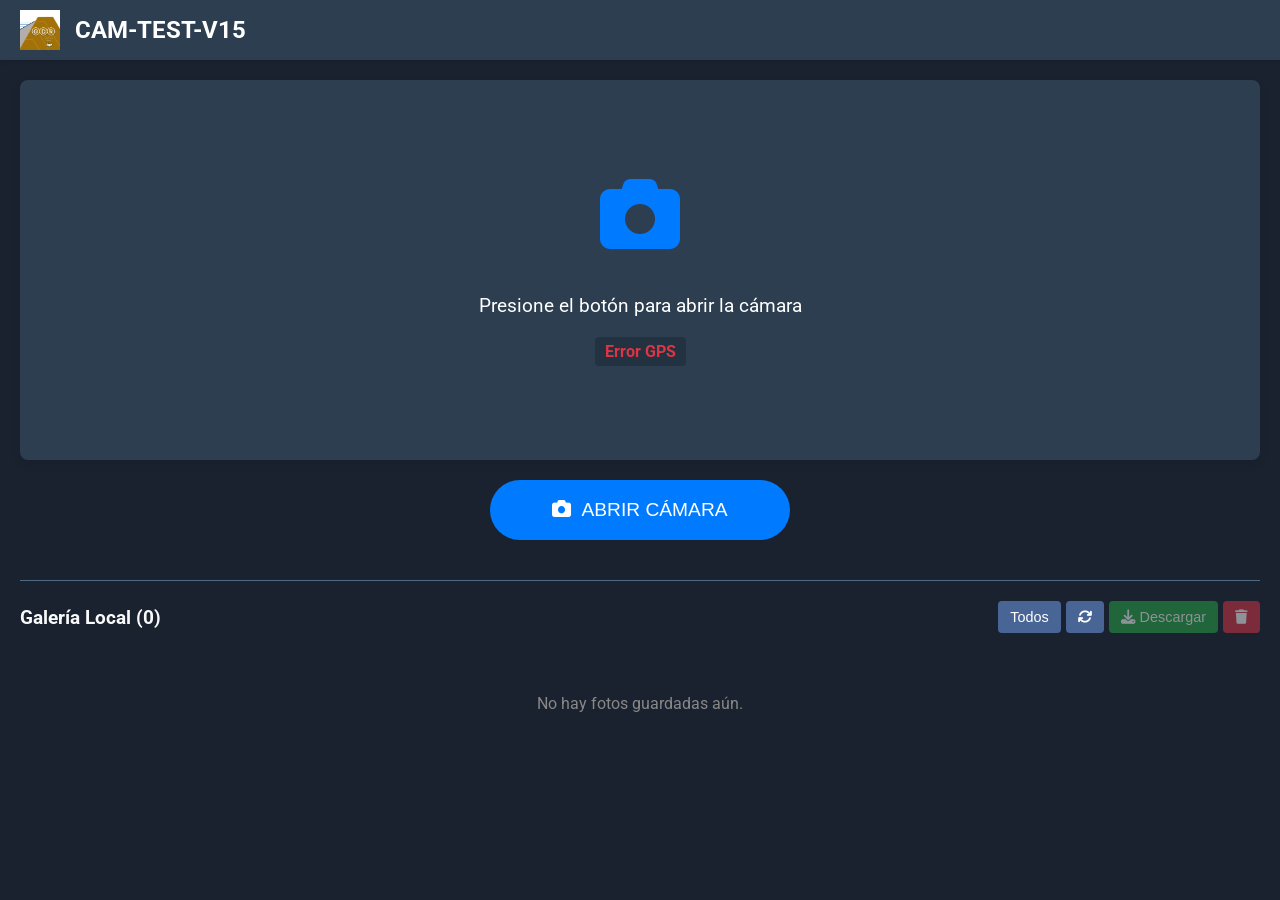
==== index.html @ 3b2fda7e "man" ====
<!DOCTYPE html>
<html lang="es">
<head>
    <meta charset="UTF-8">
    <meta name="viewport" content="width=device-width, initial-scale=1.0">
    <title>CAM-TEST-V0 - Aplicación de Captura de Fotos</title>
    <link rel="manifest" href="manifest.json">
    <link rel="icon" href="img/icon-512x512.png" type="image/png">
    <link rel="apple-touch-icon" href="img/icon-512x512.png">
    <meta name="theme-color" content="#007bff">
    <link rel="stylesheet" href="https://cdnjs.cloudflare.com/ajax/libs/font-awesome/6.2.0/css/all.min.css">
    <link rel="preconnect" href="https://fonts.googleapis.com">
    <link rel="preconnect" href="https://fonts.gstatic.com" crossorigin>
    <link href="https://fonts.googleapis.com/css2?family=Roboto:wght@400;500;700&display=swap" rel="stylesheet">
    <link rel="stylesheet" href="style.css">
    <link rel="icon" href="data:image/svg+xml,<svg xmlns=%22http://www.w3.org/2000/svg%22 viewBox=%220 0 100 100%22><text y=%22.9em%22 font-size=%2290%22>📷</text></svg>">
</head>
<body>
    <div class="container-fluid">
        <header class="header">
            <img src="img/LOGO GDR.jpeg" alt="GDR Logo" class="logo">
            <h1>CAM-TEST-V15        </h1>
        </header>
        
        <main class="main-content">
            <div id="camera-section">
                <div class="camera-placeholder">
                    <i class="fas fa-camera fa-5x"></i>
                    <p>Presione el botón para abrir la cámara</p>
                    <div id="gps-status">Esperando GPS...</div>
                </div>
                
                <!-- Input oculto para activar la cámara nativa -->
                <input type="file" id="camera-input" accept="image/*" capture="environment" hidden>

                <div class="controls native-controls">
                    <button id="take-photo" class="control-btn big-btn" disabled><i class="fas fa-camera"></i> ABRIR CÁMARA</button>
                </div>

                <div id="gallery-container" class="gallery-container">
                    <div class="gallery-header">
                        <h3>Galería Local (<span id="gallery-count">0</span>)</h3>
                        <div class="gallery-actions">
                            <button id="select-all-btn" class="btn-small">Todos</button>
                            <button id="refresh-gallery-btn" class="btn-small" title="Actualizar Galería"><i class="fas fa-sync"></i></button>
                            <button id="download-selected-btn" class="btn-small btn-success" disabled><i class="fas fa-download"></i> Descargar</button>
                            <button id="delete-selected-btn" class="btn-small btn-danger" disabled><i class="fas fa-trash"></i></button>
                        </div>
                    </div>
                    <div id="gallery-grid" class="gallery-grid">
                        <!-- Las fotos aparecerán aquí -->
                        <p class="empty-msg">No hay fotos guardadas aún.</p>
                    </div>
                </div>
            </div>
            
            <div id="form-section" class="hidden">
                <div class="form-container">
                    <h2>Formulario de Observación</h2>
                    
                    <div class="form-group">
                        <label for="work-front-search">Frente de Trabajo:</label>
                        <div class="searchable-select">
                            <input type="text" id="work-front-search" placeholder="Buscar o seleccionar frente..." autocomplete="off">
                            <div id="work-front-options" class="searchable-options hidden"></div>
                            <select id="work-front" required class="hidden">
                                <option value="">Seleccione una opción</option>
                                <option value="otro">Otro</option>
                            </select>
                        </div>
                    </div>

                    <div class="form-group hidden" id="other-work-front-group">
                        <label for="other-work-front">Especifique Frente de Trabajo:</label>
                        <input type="text" id="other-work-front" placeholder="Ingrese el frente de trabajo personalizado">
                    </div>
                    
                    <div class="form-group">
                        <label for="coronation">Coronamiento:</label>
                        <select id="coronation" required>
                            <option value="">Seleccione una opción</option>
                            <option value="C980">C980</option>
                            <option value="C990">C990</option>
                            <option value="DRQ">DRQ</option>
                        </select>
                    </div>
                    
                    <div class="form-group">
                        <label for="observation-category">Categoría de Observación:</label>
                        <select id="observation-category" required>
                            <option value="">Seleccione una opción</option>
                            <option value="rutina">Rutina</option>
                            <option value="liberacion">Liberación</option>
                            <option value="novedad">Novedad</option>
                            <option value="importante">Importante</option>
                        </select>
                    </div>
                    
                    <div class="form-group">
                        <label>Actividad Realizada:</label>
                        <div id="activity-list" class="activity-checkbox-list">
                            <!-- Las actividades se cargarán dinámicamente -->
                        </div>
                        <div id="other-activity-group" class="hidden" style="margin-top: 10px;">
                            <input type="text" id="other-activity" placeholder="Especifique otra actividad">
                        </div>
                    </div>

                    <div class="form-group">
                        <label for="gps-coords">Coordenadas GPS:</label>
                        <input type="text" id="gps-coords" disabled>
                    </div>
                    
                    <div class="action-buttons">
                        <button id="save-photo-without-form" class="btn btn-secondary">Guardar Foto sin Formulario</button>
                        <button id="save-metadata" class="btn btn-primary">Guardar Foto con Metadatos</button>
                    </div>
                </div>
            </div>
            
            <div id="result-section" class="result-container hidden">
                <h2>Foto Capturada</h2>
                <img id="photo-preview" src="" alt="Vista previa de la foto">
                <div class="rotation-controls">
                    <button id="rotate-left" class="btn btn-secondary"><i class="fas fa-undo"></i> Girar Izquierda</button>
                    <button id="rotate-right" class="btn btn-secondary">Girar Derecha <i class="fas fa-redo"></i></button>
                </div>
                <div class="action-buttons">
                    <button id="new-capture" class="btn btn-secondary">Nueva Captura</button>
                    <button id="download-photo" class="btn btn-primary">Guardar en Galería</button>
                    <button id="view-metadata" class="btn btn-secondary">Ver Metadatos</button>
                </div>
            </div>
        </main>
        
        <div id="status-message" class="status hidden"></div>
    </div>

    <div id="metadata-modal" class="modal hidden">
        <div class="modal-content">
            <span class="close-button">&times;</span>
            <h2>Metadatos de la Imagen</h2>
            <pre id="metadata-display"></pre>
        </div>
    </div>

    <!-- Galería Section (Template) -->
    <template id="gallery-item-template">
        <div class="gallery-item">
            <img src="" alt="Foto guardada">
            <div class="gallery-item-overlay">
                <input type="checkbox" class="gallery-checkbox">
            </div>
        </div>
    </template>

    <script src="jszip.min.js"></script>
    <script src="FileSaver.min.js"></script>
    <script src="exif.js"></script>
    <script src="piexif.js"></script>
    <script src="app.js"></script>
    <script>
      if ('serviceWorker' in navigator) {
        window.addEventListener('load', () => {
          navigator.serviceWorker.register('./sw.js')
            .then((registration) => {
              console.log('Service Worker registered with scope:', registration.scope);
            })
            .catch((error) => {
              console.log('Service Worker registration failed:', error);
            });
        });
      }
    </script>
</body>
</html>
---- style.css ----
:root {
    --primary-color: #007bff;
    --secondary-color: #496596;
    --success-color: #28a745;
    --danger-color: #dc3545;
    --light-color: #f8f9fa;
    --dark-color: #343a40;
    --font-family: 'Roboto', sans-serif;
}

body {
    font-family: var(--font-family);
    margin: 0;
    padding: 0;
    background-color: #1A2230;
    color: var(--light-color);
}

.container-fluid {
    padding: 0;
}

.header {
    background-color: #2c3e50;
    color: white;
    padding: 10px 20px;
    display: flex;
    align-items: center;
    box-shadow: 0 2px 4px rgba(0, 0, 0, 0.1);
}

.logo {
    height: 40px;
    margin-right: 15px;
}

.header h1 {
    margin: 0;
    font-size: 1.5rem;
}

.main-content {
    padding: 20px;
}

/* Native Camera Styles */
.camera-placeholder {
    background-color: #2c3e50;
    color: #ffffff;
    text-align: center;
    padding: 40px 20px;
    border-radius: 8px;
    margin-bottom: 20px;
    display: flex;
    flex-direction: column;
    align-items: center;
    justify-content: center;
    min-height: 300px;
    box-shadow: 0 4px 8px rgba(0, 0, 0, 0.1);
}

.camera-placeholder i {
    margin-bottom: 20px;
    color: var(--primary-color);
}

.camera-placeholder p {
    font-size: 1.2rem;
    margin-bottom: 10px;
}

#gps-status {
    font-weight: bold;
    margin-top: 10px;
    padding: 5px 10px;
    background: rgba(0,0,0,0.2);
    border-radius: 4px;
}

.controls.native-controls {
    display: flex;
    justify-content: center;
    margin-bottom: 20px;
}

.control-btn.big-btn {
    background-color: var(--primary-color);
    color: white;
    border: none;
    cursor: pointer;
    transition: background-color 0.3s;
    padding: 15px 30px;
    border-radius: 50px;
    font-size: 1.2rem;
    display: flex;
    align-items: center;
    justify-content: center;
    gap: 10px;
    width: 100%;
    max-width: 300px;
}

.control-btn.big-btn:hover {
    background-color: #0056b3;
}

.control-btn.big-btn:disabled {
    background-color: var(--secondary-color);
    cursor: not-allowed;
}

/* Legacy controls (kept if needed) */
.controls {
    display: flex;
    justify-content: center;
    align-items: center;
    flex-wrap: nowrap;
    margin-top: 20px;
    overflow-x: auto;
    padding-bottom: 10px;
}

.control-btn {
    background-color: var(--primary-color);
    color: white;
    border: none;
    border-radius: 50%;
    width: 60px;
    height: 60px;
    font-size: 1.5rem;
    cursor: pointer;
    transition: background-color 0.3s;
    margin: 0 5px;
}

canvas {
    display: none;
}

/* Form Styles */
.form-container {
    max-width: 600px;
    margin: 0 auto;
    padding: 20px;
    background-color: #2c3e50;
    border-radius: 8px;
    box-shadow: 0 4px 8px rgba(0, 0, 0, 0.1);
}

.form-group {
    margin-bottom: 15px;
}

.form-group label {
    display: block;
    margin-bottom: 5px;
    font-weight: 500;
}

.form-group input,
.form-group select,
.form-group textarea {
    width: 100%;
    padding: 10px;
    border: 1px solid #ced4da;
    border-radius: 4px;
    box-sizing: border-box;
    background-color: #1A2230;
    color: var(--light-color);
}

.action-buttons {
    text-align: center;
    margin-top: 20px;
}

.btn {
    padding: 10px 20px;
    border: none;
    border-radius: 4px;
    cursor: pointer;
    font-size: 1rem;
    margin: 0 5px;
    transition: background-color 0.3s;
}

.btn-primary {
    background-color: var(--primary-color);
    color: white;
}

.btn-secondary {
    background-color: var(--secondary-color);
    color: white;
}

/* Result Section */
.result-container {
    max-width: 600px;
    margin: 0 auto;
    padding: 20px;
    background-color: white;
    border-radius: 8px;
    box-shadow: 0 4px 8px rgba(0, 0, 0, 0.1);
    color: #333; /* Text dark on white bg */
}

.result-container h2 {
    color: #333;
}

.result-container img {
    max-width: 100%;
    border-radius: 8px;
}

.rotation-controls {
    text-align: center;
    margin: 15px 0;
}

.rotation-controls .btn {
    margin: 0 5px;
}

/* Status Message */
.status {
    position: fixed;
    top: 20px;
    left: 50%;
    transform: translateX(-50%);
    padding: 10px 20px;
    border-radius: 20px;
    text-align: center;
    font-weight: 500;
    z-index: 1001;
}

.status.success {
    background-color: var(--success-color);
    color: white;
}

.status.error {
    background-color: var(--danger-color);
    color: white;
}

.hidden {
    display: none;
}

/* Modal */
.modal {
    position: fixed;
    z-index: 1000;
    left: 0;
    top: 0;
    width: 100%;
    height: 100%;
    overflow: auto;
    background-color: rgba(0, 0, 0, 0.5);
}

.modal-content {
    background-color: #2c3e50;
    margin: 15% auto;
    padding: 20px;
    border: 1px solid #888;
    width: 80%;
    max-width: 500px;
    border-radius: 8px;
}

#metadata-display {
    white-space: pre-wrap;
    word-wrap: break-word;
    background-color: #1A2230;
    border: 1px solid #ced4da;
    border-radius: 4px;
    padding: 15px;
    font-family: monospace;
    max-height: 400px;
    overflow-y: auto;
    color: var(--light-color);
}

.loading {
    display: inline-block;
    width: 18px;
    height: 18px;
    border: 3px solid rgba(255,255,255,.3);
    border-radius: 50%;
    border-top-color: #fff;
    animation: spin 1s ease-in-out infinite;
    margin-right: 8px;
    vertical-align: middle;
}

@keyframes spin {
    to { transform: rotate(360deg); }
}

/* Searchable Select */
.searchable-select {
    position: relative;
}

.searchable-options {
    position: absolute;
    top: 100%;
    left: 0;
    right: 0;
    background-color: #2c3e50;
    border: 1px solid #4e6a85;
    border-top: none;
    border-radius: 0 0 4px 4px;
    max-height: 200px;
    overflow-y: auto;
    z-index: 1000;
}

.searchable-options .option {
    padding: 10px;
    cursor: pointer;
    color: var(--light-color);
}

.searchable-options .option:hover {
    background-color: #4e6a85;
}

/* Activity Multi-select Styles */
.activity-checkbox-list {
    background-color: #1A2230;
    border: 1px solid #4e6a85;
    border-radius: 4px;
    padding: 10px;
    max-height: 250px;
    overflow-y: auto;
    display: flex;
    flex-direction: column;
    gap: 8px;
}

.activity-item {
    display: flex;
    align-items: center;
    gap: 10px;
    cursor: pointer;
    padding: 8px;
    border-radius: 4px;
    transition: background-color 0.2s;
}

.activity-item:hover {
    background-color: #2c3e50;
}

.activity-item input[type="checkbox"] {
    width: 20px;
    height: 20px;
    cursor: pointer;
    margin: 0;
}

.activity-item span {
    font-size: 1rem;
    color: var(--light-color);
}

/* Gallery Styles (New) */
.gallery-container {
    margin-top: 30px;
    border-top: 1px solid #4e6a85;
    padding-top: 20px;
}

.gallery-header {
    display: flex;
    justify-content: space-between;
    align-items: center;
    margin-bottom: 15px;
    flex-wrap: wrap;
    gap: 10px;
}

.gallery-header h3 {
    margin: 0;
    font-size: 1.2rem;
}

.gallery-actions {
    display: flex;
    gap: 5px;
}

.btn-small {
    padding: 8px 12px;
    font-size: 0.9rem;
    border-radius: 4px;
    border: none;
    cursor: pointer;
    color: white;
    background-color: var(--secondary-color);
    display: flex;
    align-items: center;
    gap: 5px;
}

.btn-success {
    background-color: var(--success-color);
}

.btn-danger {
    background-color: var(--danger-color);
}

.btn-small:disabled {
    opacity: 0.5;
    cursor: not-allowed;
}

.gallery-grid {
    display: grid;
    grid-template-columns: repeat(auto-fill, minmax(140px, 1fr));
    gap: 15px;
    /* Removed max-height to let it grow naturally */
    padding: 10px;
}

.gallery-item {
    position: relative;
    width: 100%;
    padding-top: 100%; /* Force 1:1 Aspect Ratio robustly */
    border-radius: 8px;
    overflow: hidden;
    border: 3px solid transparent;
    cursor: pointer;
    box-shadow: 0 4px 6px rgba(0,0,0,0.3);
    background-color: #000;
}

.gallery-item img {
    position: absolute;
    top: 0;
    left: 0;
    width: 100%;
    height: 100%;
    object-fit: cover; /* Ensures image covers the square without distortion */
    transition: transform 0.2s;
}

.gallery-item:hover img {
    transform: scale(1.05); /* Slight zoom on hover */
}

.gallery-item-overlay {
    position: absolute;
    top: 8px;
    right: 8px;
    z-index: 2;
    background: rgba(0,0,0,0.5); /* Better visibility for checkbox */
    border-radius: 4px;
    padding: 2px;
}

.gallery-checkbox {
    width: 20px;
    height: 20px;
    cursor: pointer;
}

.gallery-item.selected {
    border-color: var(--primary-color);
}

.empty-msg {
    grid-column: 1 / -1;
    text-align: center;
    color: #888;
    padding: 20px;
}
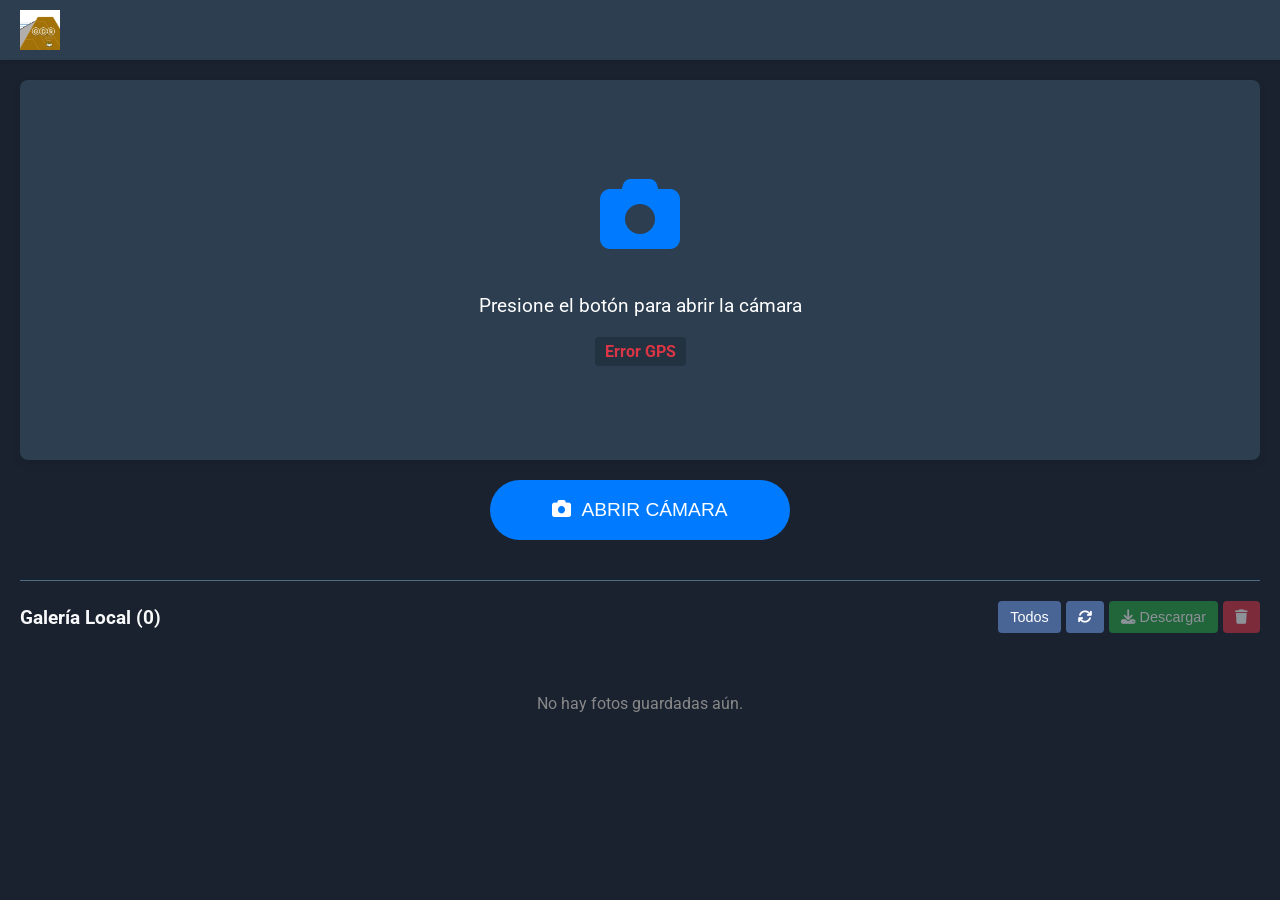
==== commit d584b9d7: "main" ====
--- a/index.html
+++ b/index.html
@@ -19,7 +19,7 @@
     <div class="container-fluid">
         <header class="header">
             <img src="img/LOGO GDR.jpeg" alt="GDR Logo" class="logo">
-            <h1>CAM-TEST-V15        </h1>
+            <h1><CAM-TEST-V16></CAM-TEST-V16>        </h1>
         </header>
         
         <main class="main-content">
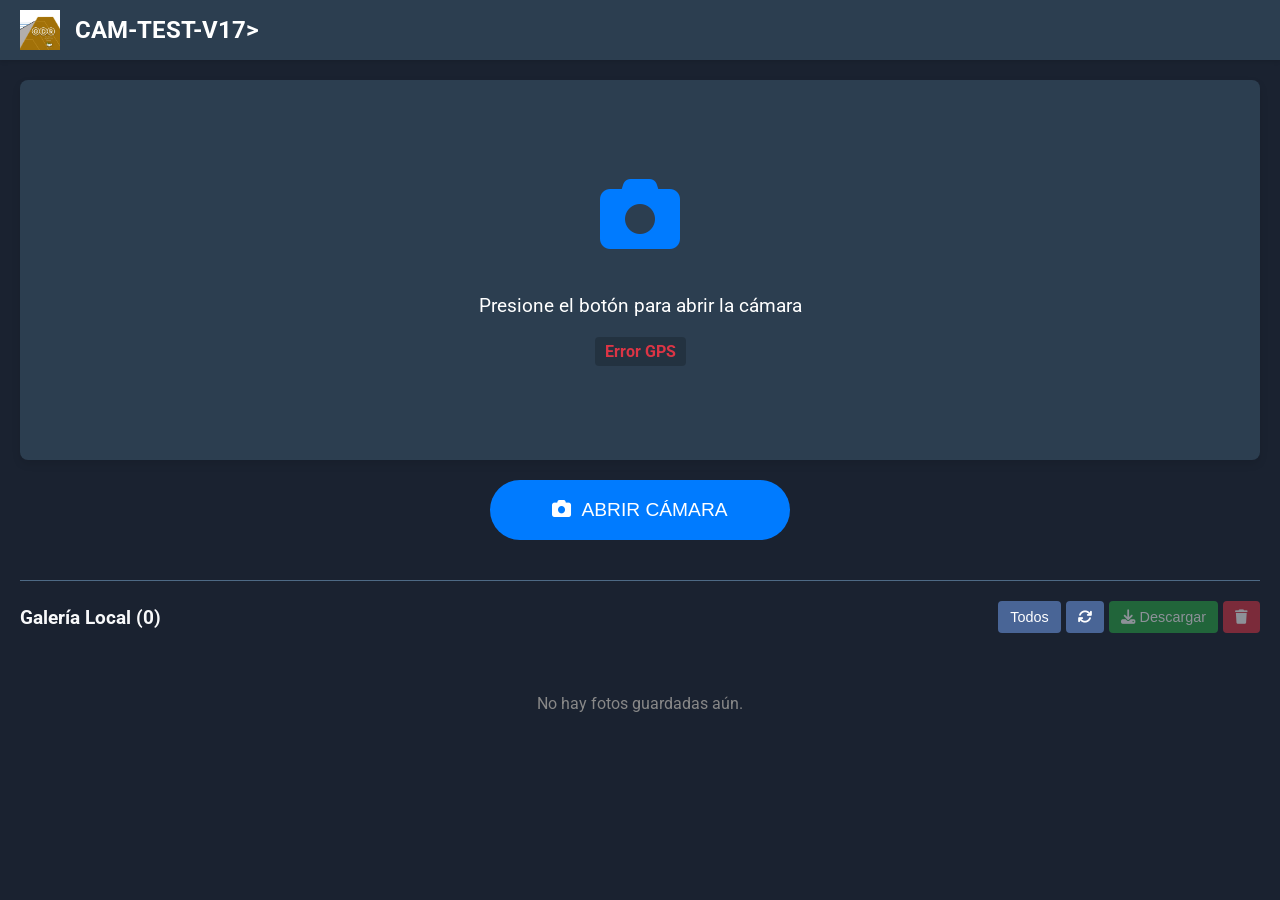
==== commit edea09dc: "v17" ====
--- a/index.html
+++ b/index.html
@@ -19,7 +19,7 @@
     <div class="container-fluid">
         <header class="header">
             <img src="img/LOGO GDR.jpeg" alt="GDR Logo" class="logo">
-            <h1><CAM-TEST-V16></CAM-TEST-V16>        </h1>
+            <h1><CAM-TEST-V17>CAM-TEST-V17></CAM-TEST-V17></h1>
         </header>
         
         <main class="main-content">
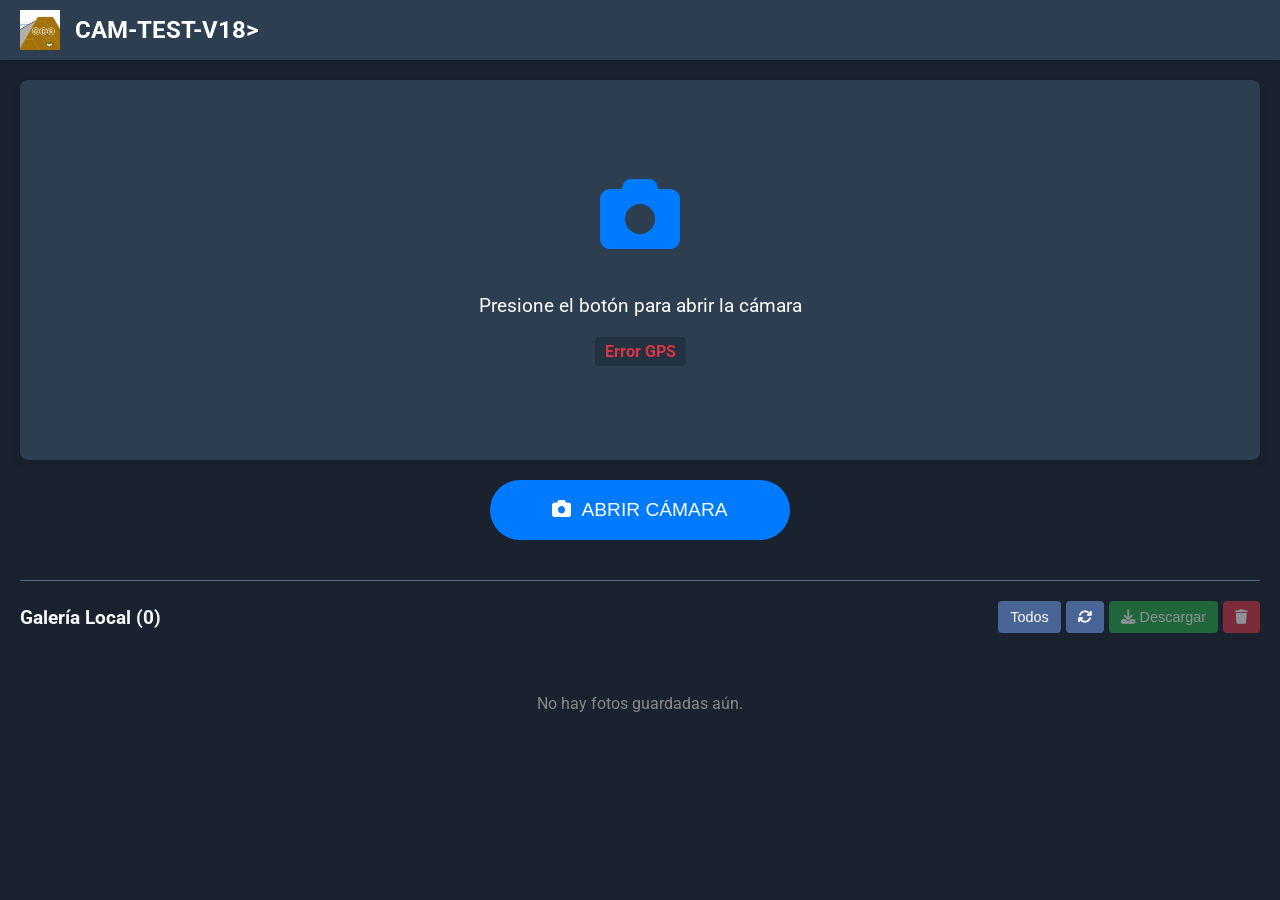
==== commit 8befcb39: "main nuevas actividades" ====
--- a/index.html
+++ b/index.html
@@ -19,7 +19,7 @@
     <div class="container-fluid">
         <header class="header">
             <img src="img/LOGO GDR.jpeg" alt="GDR Logo" class="logo">
-            <h1><CAM-TEST-V17>CAM-TEST-V17></CAM-TEST-V17></h1>
+            <h1><CAM-TEST-V17>CAM-TEST-V18></CAM-TEST-V17></h1>
         </header>
         
         <main class="main-content">
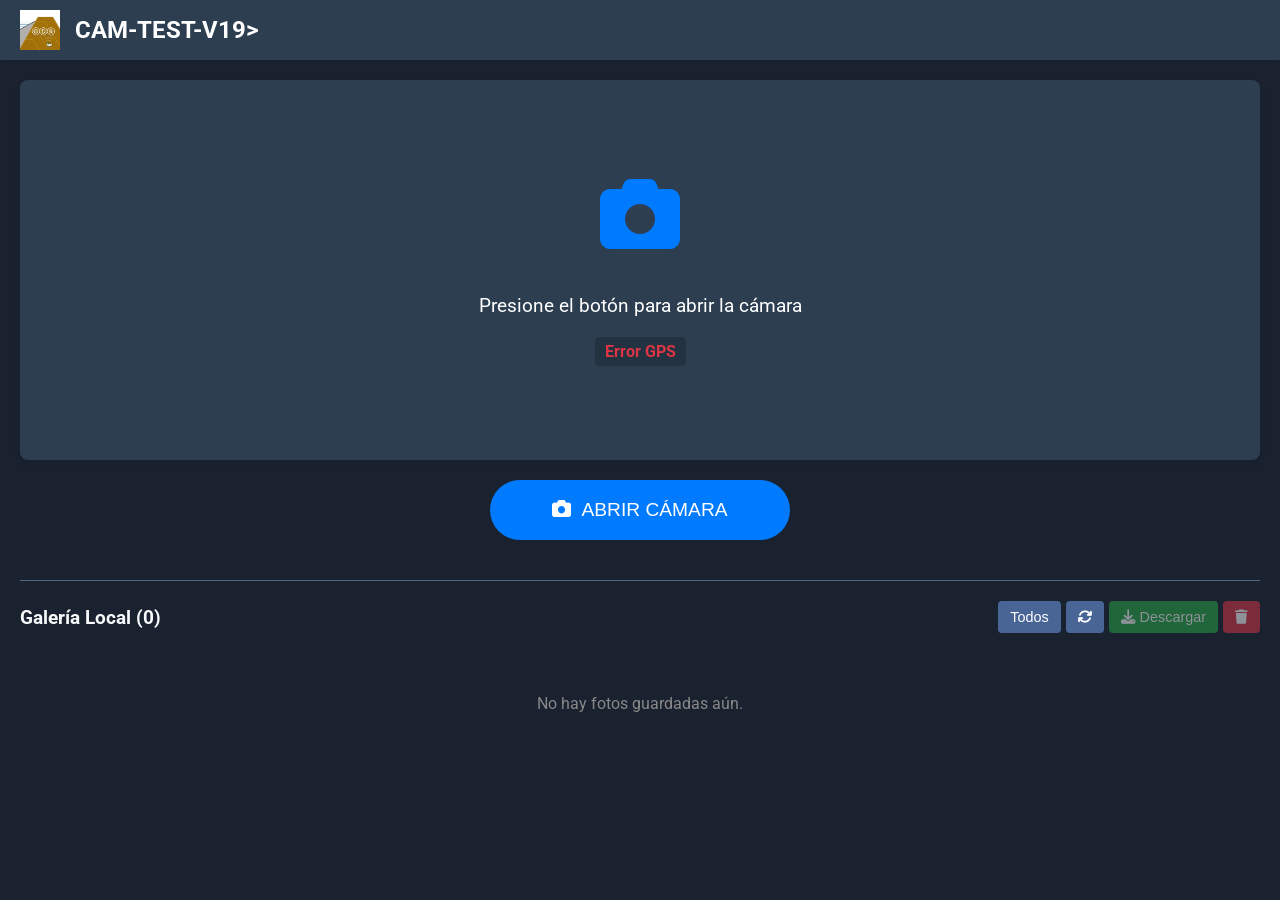
==== commit 17af0b8e: "MAIN" ====
--- a/index.html
+++ b/index.html
@@ -19,7 +19,7 @@
     <div class="container-fluid">
         <header class="header">
             <img src="img/LOGO GDR.jpeg" alt="GDR Logo" class="logo">
-            <h1><CAM-TEST-V17>CAM-TEST-V18></CAM-TEST-V17></h1>
+            <h1><CAM-TEST-V17>CAM-TEST-V19></CAM-TEST-V17></h1>
         </header>
         
         <main class="main-content">
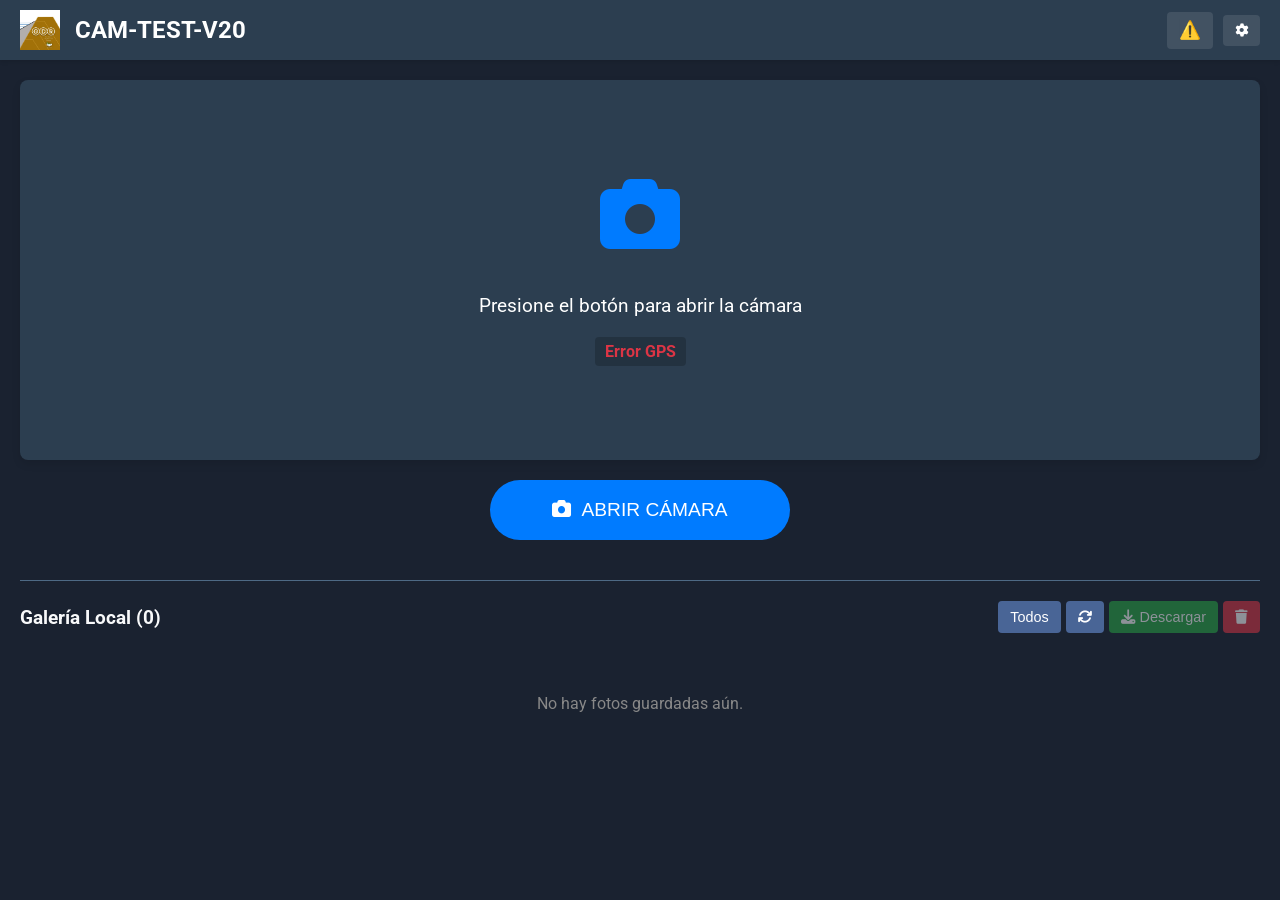
==== commit 1ee02849: "main" ====
--- a/index.html
+++ b/index.html
@@ -19,7 +19,15 @@
     <div class="container-fluid">
         <header class="header">
             <img src="img/LOGO GDR.jpeg" alt="GDR Logo" class="logo">
-            <h1><CAM-TEST-V17>CAM-TEST-V19></CAM-TEST-V17></h1>
+            <h1>CAM-TEST-V20</h1>
+            <div class="header-actions">
+                <button id="connection-status-btn" class="status-btn" title="Estado de conexión">
+                    <span id="connection-icon">⏳</span>
+                </button>
+                <button id="admin-panel-btn" class="admin-btn-small" title="Panel de Administración">
+                    <i class="fas fa-cog"></i>
+                </button>
+            </div>
         </header>
         
         <main class="main-content">
@@ -78,10 +86,7 @@
                     <div class="form-group">
                         <label for="coronation">Coronamiento:</label>
                         <select id="coronation" required>
-                            <option value="">Seleccione una opción</option>
-                            <option value="C980">C980</option>
-                            <option value="C990">C990</option>
-                            <option value="DRQ">DRQ</option>
+                            <option value="">Cargando...</option>
                         </select>
                     </div>
                     
@@ -154,10 +159,15 @@
         </div>
     </template>
 
+    <script src="https://cdn.jsdelivr.net/npm/@supabase/supabase-js@2/dist/umd/supabase.min.js"></script>
     <script src="jszip.min.js"></script>
     <script src="FileSaver.min.js"></script>
     <script src="exif.js"></script>
     <script src="piexif.js"></script>
+    <script src="connection-monitor.js"></script>
+    <script src="db-manager.js"></script>
+    <script src="supabase-client.js"></script>
+    <script src="admin-panel.js"></script>
     <script src="app.js"></script>
     <script>
       if ('serviceWorker' in navigator) {
--- a/style.css
+++ b/style.css
@@ -37,6 +37,31 @@
 .header h1 {
     margin: 0;
     font-size: 1.5rem;
+    flex: 1;
+}
+
+.header-actions {
+    display: flex;
+    gap: 10px;
+    align-items: center;
+}
+
+.status-btn, .admin-btn-small {
+    background: rgba(255,255,255,0.1);
+    border: none;
+    border-radius: 4px;
+    padding: 8px 12px;
+    color: white;
+    cursor: pointer;
+    transition: background 0.3s;
+}
+
+.status-btn:hover, .admin-btn-small:hover {
+    background: rgba(255,255,255,0.2);
+}
+
+#connection-icon {
+    font-size: 1.1rem;
 }
 
 .main-content {
@@ -481,3 +506,247 @@
     color: #888;
     padding: 20px;
 }
+
+/* Admin Panel Styles */
+.admin-modal-content {
+    max-width: 600px;
+    max-height: 80vh;
+    overflow-y: auto;
+}
+
+.admin-login {
+    padding: 20px;
+}
+
+.admin-login h3 {
+    margin-top: 0;
+    margin-bottom: 20px;
+}
+
+.admin-login .form-group {
+    margin-bottom: 15px;
+}
+
+.admin-login input {
+    width: 100%;
+    padding: 10px;
+    border: 1px solid #4e6a85;
+    border-radius: 4px;
+    background-color: #1A2230;
+    color: var(--light-color);
+    box-sizing: border-box;
+}
+
+.admin-error {
+    color: var(--danger-color);
+    margin-top: 10px;
+    padding: 10px;
+    background: rgba(220, 53, 69, 0.1);
+    border-radius: 4px;
+}
+
+.admin-panel {
+    padding: 20px;
+}
+
+.admin-header {
+    display: flex;
+    justify-content: space-between;
+    align-items: center;
+    flex-wrap: wrap;
+    gap: 10px;
+    margin-bottom: 20px;
+    padding-bottom: 15px;
+    border-bottom: 1px solid #4e6a85;
+}
+
+.admin-header h3 {
+    margin: 0;
+    flex: 1;
+}
+
+.admin-status {
+    display: flex;
+    gap: 10px;
+    align-items: center;
+    flex-wrap: wrap;
+}
+
+.connection-indicator {
+    padding: 5px 10px;
+    border-radius: 12px;
+    font-size: 0.85rem;
+    background: rgba(0,0,0,0.3);
+}
+
+.connection-indicator.offline {
+    background: rgba(220, 53, 69, 0.3);
+    color: #ff6b6b;
+}
+
+.connection-indicator.poor {
+    background: rgba(253, 126, 20, 0.3);
+    color: #ffaa5c;
+}
+
+.connection-indicator.fair {
+    background: rgba(255, 193, 7, 0.3);
+    color: #ffe066;
+}
+
+.connection-indicator.good,
+.connection-indicator.excellent {
+    background: rgba(40, 167, 69, 0.3);
+    color: #6bcf7f;
+}
+
+.sync-pending-badge {
+    padding: 5px 10px;
+    border-radius: 12px;
+    font-size: 0.85rem;
+    background: rgba(255, 193, 7, 0.3);
+    color: #ffe066;
+}
+
+.admin-tabs {
+    display: flex;
+    gap: 5px;
+    margin-bottom: 20px;
+    border-bottom: 1px solid #4e6a85;
+}
+
+.admin-tab {
+    padding: 10px 20px;
+    background: transparent;
+    border: none;
+    border-bottom: 3px solid transparent;
+    color: #8899ac;
+    cursor: pointer;
+    transition: all 0.3s;
+    font-size: 1rem;
+}
+
+.admin-tab:hover {
+    color: var(--light-color);
+}
+
+.admin-tab.active {
+    color: var(--primary-color);
+    border-bottom-color: var(--primary-color);
+}
+
+.admin-section {
+    margin-bottom: 20px;
+}
+
+.admin-add-form {
+    display: flex;
+    gap: 10px;
+    margin-bottom: 20px;
+}
+
+.admin-add-form input {
+    flex: 1;
+    padding: 10px;
+    border: 1px solid #4e6a85;
+    border-radius: 4px;
+    background-color: #1A2230;
+    color: var(--light-color);
+}
+
+.admin-list {
+    max-height: 300px;
+    overflow-y: auto;
+    border: 1px solid #4e6a85;
+    border-radius: 4px;
+    background-color: rgba(0,0,0,0.2);
+}
+
+.admin-item {
+    display: flex;
+    justify-content: space-between;
+    align-items: center;
+    padding: 12px 15px;
+    border-bottom: 1px solid #3a5068;
+}
+
+.admin-item:last-child {
+    border-bottom: none;
+}
+
+.admin-item-name {
+    flex: 1;
+    color: var(--light-color);
+}
+
+.admin-item-actions {
+    display: flex;
+    gap: 8px;
+}
+
+.admin-btn-edit,
+.admin-btn-delete {
+    background: transparent;
+    border: none;
+    color: #8899ac;
+    cursor: pointer;
+    padding: 5px 10px;
+    border-radius: 4px;
+    transition: all 0.3s;
+}
+
+.admin-btn-edit:hover {
+    background: rgba(0, 123, 255, 0.2);
+    color: var(--primary-color);
+}
+
+.admin-btn-delete:hover {
+    background: rgba(220, 53, 69, 0.2);
+    color: var(--danger-color);
+}
+
+.admin-edit-input {
+    padding: 5px 10px;
+    border: 1px solid var(--primary-color);
+    border-radius: 4px;
+    background-color: #1A2230;
+    color: var(--light-color);
+    width: 60%;
+}
+
+.admin-btn-save,
+.admin-btn-cancel {
+    background: transparent;
+    border: none;
+    cursor: pointer;
+    padding: 5px 8px;
+    margin-left: 5px;
+}
+
+.admin-btn-save {
+    color: var(--success-color);
+}
+
+.admin-btn-cancel {
+    color: var(--danger-color);
+}
+
+.admin-empty {
+    text-align: center;
+    color: #8899ac;
+    padding: 30px;
+    font-style: italic;
+}
+
+.admin-actions {
+    display: flex;
+    justify-content: flex-end;
+    gap: 10px;
+    padding-top: 15px;
+    border-top: 1px solid #4e6a85;
+}
+
+.admin-actions .btn:disabled {
+    opacity: 0.5;
+    cursor: not-allowed;
+}
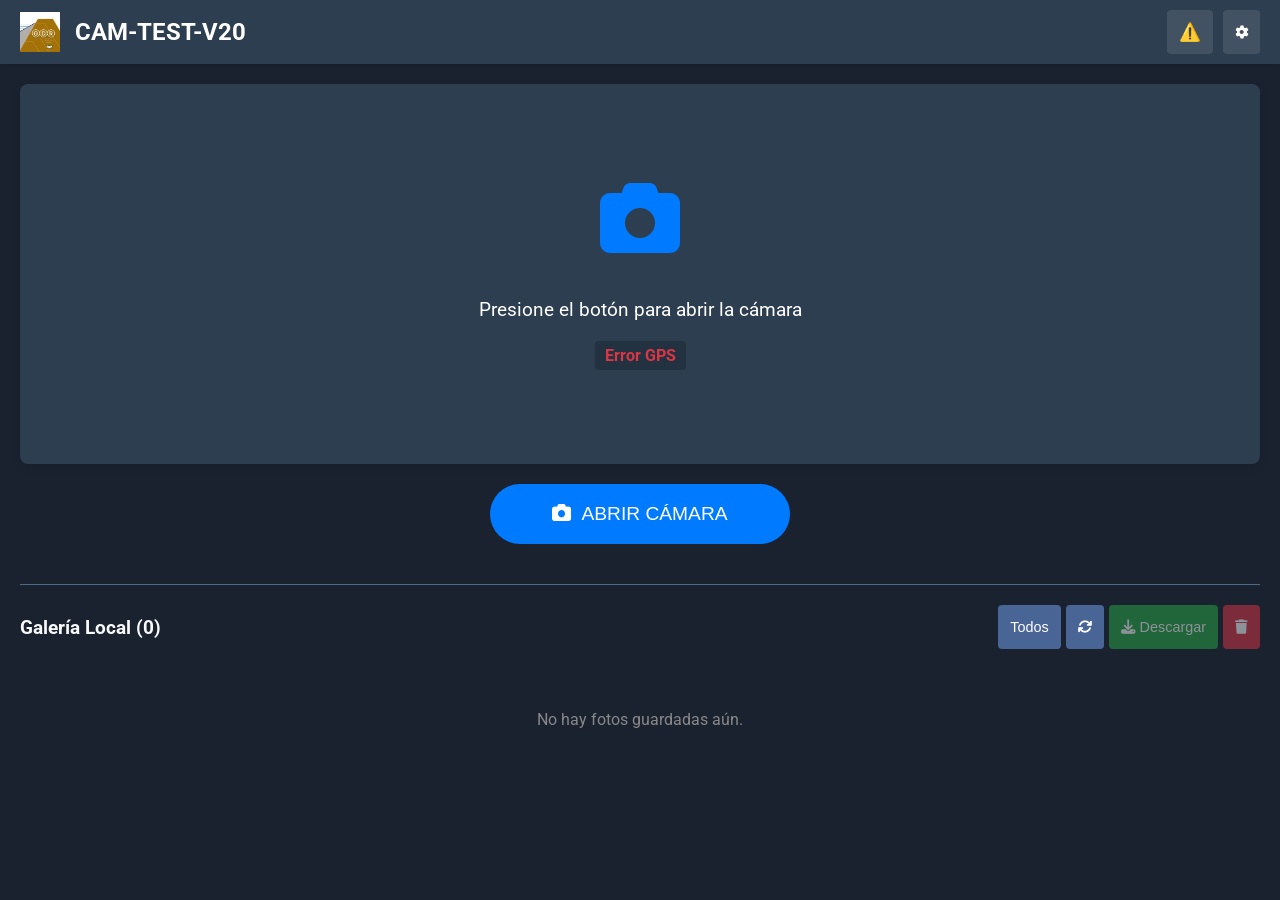
==== commit fe9bfd4a: "main" ====
--- a/index.html
+++ b/index.html
@@ -2,7 +2,9 @@
 <html lang="es">
 <head>
     <meta charset="UTF-8">
-    <meta name="viewport" content="width=device-width, initial-scale=1.0">
+    <meta name="viewport" content="width=device-width, initial-scale=1.0, maximum-scale=1.0, user-scalable=no, viewport-fit=cover">
+    <meta name="apple-mobile-web-app-capable" content="yes">
+    <meta name="apple-mobile-web-app-status-bar-style" content="black-translucent">
     <title>CAM-TEST-V0 - Aplicación de Captura de Fotos</title>
     <link rel="manifest" href="manifest.json">
     <link rel="icon" href="img/icon-512x512.png" type="image/png">
--- a/style.css
+++ b/style.css
@@ -14,6 +14,10 @@
     padding: 0;
     background-color: #1A2230;
     color: var(--light-color);
+    touch-action: pan-y;
+    -webkit-text-size-adjust: 100%;
+    overflow-x: hidden;
+    overscroll-behavior-y: contain;
 }
 
 .container-fluid {
@@ -192,6 +196,13 @@
     box-sizing: border-box;
     background-color: #1A2230;
     color: var(--light-color);
+    font-size: 16px;
+}
+
+@supports (-webkit-touch-callout: none) {
+    input, select, textarea {
+        font-size: 16px !important;
+    }
 }
 
 .action-buttons {
@@ -750,3 +761,30 @@
     opacity: 0.5;
     cursor: not-allowed;
 }
+
+/* Anti-zoom para iOS */
+* {
+    -webkit-tap-highlight-color: transparent;
+    -webkit-touch-callout: none;
+}
+
+input, select, textarea, button {
+    -webkit-tap-highlight-color: transparent;
+}
+
+/* Scroll vertical suave */
+.container-fluid {
+    min-height: 100vh;
+    min-height: -webkit-fill-available;
+    overflow-y: auto;
+    -webkit-overflow-scrolling: touch;
+}
+
+/* Botones mínimo 44px para touch */
+.btn, .control-btn, .admin-btn-small, .status-btn, .btn-small {
+    min-height: 44px;
+}
+
+.control-btn.big-btn {
+    min-height: 52px;
+}
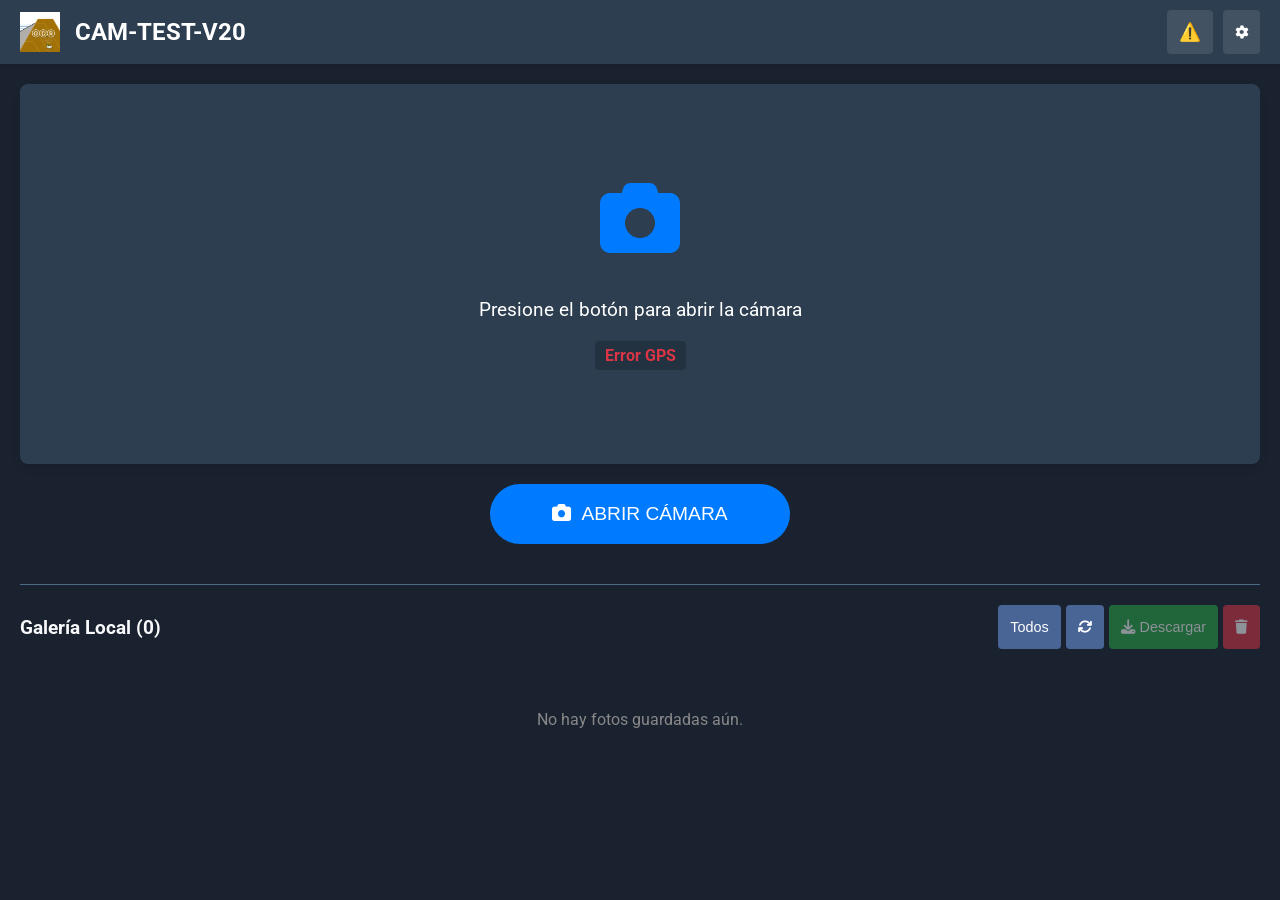
==== commit e6f5ab6b: "main mian" ====
--- a/index.html
+++ b/index.html
@@ -151,6 +151,52 @@
         </div>
     </div>
 
+    <div id="edit-metadata-modal" class="modal hidden">
+        <div class="modal-content edit-modal-content">
+            <span class="close-button" id="close-edit-modal">&times;</span>
+            <h2>Editar Metadatos</h2>
+            <div class="form-group">
+                <label for="edit-work-front">Frente de Trabajo:</label>
+                <select id="edit-work-front" required>
+                    <option value="">Seleccione una opción</option>
+                    <option value="otro">Otro</option>
+                </select>
+                <div id="edit-other-work-front-group" class="hidden" style="margin-top: 8px;">
+                    <input type="text" id="edit-other-work-front" placeholder="Especifique frente de trabajo">
+                </div>
+            </div>
+            <div class="form-group">
+                <label for="edit-coronation">Coronamiento:</label>
+                <select id="edit-coronation" required>
+                    <option value="">Seleccione una opción</option>
+                </select>
+            </div>
+            <div class="form-group">
+                <label for="edit-observation-category">Categoría de Observación:</label>
+                <select id="edit-observation-category" required>
+                    <option value="">Seleccione una opción</option>
+                    <option value="rutina">Rutina</option>
+                    <option value="liberacion">Liberación</option>
+                    <option value="novedad">Novedad</option>
+                    <option value="importante">Importante</option>
+                </select>
+            </div>
+            <div class="form-group">
+                <label>Actividad Realizada:</label>
+                <div id="edit-activity-list" class="activity-checkbox-list">
+                    <!-- Se llena dinámicamente -->
+                </div>
+                <div id="edit-other-activity-group" class="hidden" style="margin-top: 10px;">
+                    <input type="text" id="edit-other-activity" placeholder="Especifique otra actividad">
+                </div>
+            </div>
+            <div class="action-buttons">
+                <button id="cancel-edit-btn" class="btn btn-secondary">Cancelar</button>
+                <button id="save-edit-btn" class="btn btn-primary">Guardar Cambios</button>
+            </div>
+        </div>
+    </div>
+
     <!-- Galería Section (Template) -->
     <template id="gallery-item-template">
         <div class="gallery-item">
@@ -158,6 +204,9 @@
             <div class="gallery-item-overlay">
                 <input type="checkbox" class="gallery-checkbox">
             </div>
+            <button class="gallery-edit-btn" title="Editar metadatos">
+                <i class="fas fa-pencil-alt"></i>
+            </button>
         </div>
     </template>
 
--- a/style.css
+++ b/style.css
@@ -501,6 +501,29 @@
     padding: 2px;
 }
 
+.gallery-edit-btn {
+    position: absolute;
+    bottom: 8px;
+    left: 8px;
+    z-index: 2;
+    background: rgba(0,0,0,0.6);
+    border: none;
+    border-radius: 4px;
+    color: white;
+    padding: 6px 8px;
+    cursor: pointer;
+    font-size: 0.85rem;
+    display: flex;
+    align-items: center;
+    justify-content: center;
+    min-height: 32px;
+    min-width: 32px;
+}
+
+.gallery-edit-btn:hover {
+    background: rgba(0,123,255,0.8);
+}
+
 .gallery-checkbox {
     width: 20px;
     height: 20px;
@@ -516,6 +539,11 @@
     text-align: center;
     color: #888;
     padding: 20px;
+}
+
+.edit-modal-content {
+    max-height: 80vh;
+    overflow-y: auto;
 }
 
 /* Admin Panel Styles */
